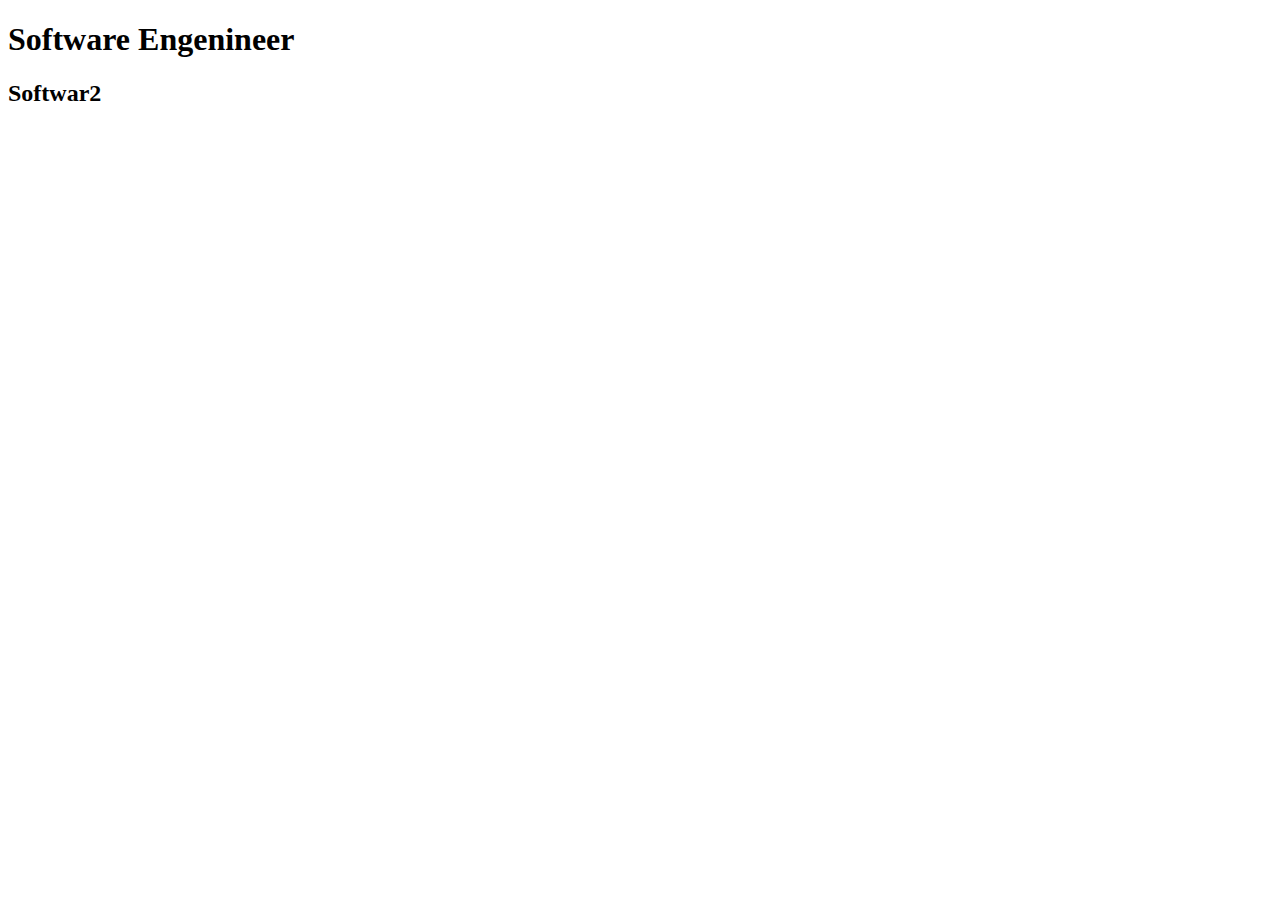
==== index.htm @ d77e043d "premier modifiction" ====
<!DOCTYPE html>
<html lang="en">
<head>
    <meta charset="UTF-8">
    <meta http-equiv="X-UA-Compatible" content="IE=edge">
    <meta name="viewport" content="width=device-width, initial-scale=1.0">
    <title>Document</title>
</head>
<body>
    <h1>
        Software Engenineer
    </h1> 
    <h2>Softwar2 </h2>
</body>
</html>
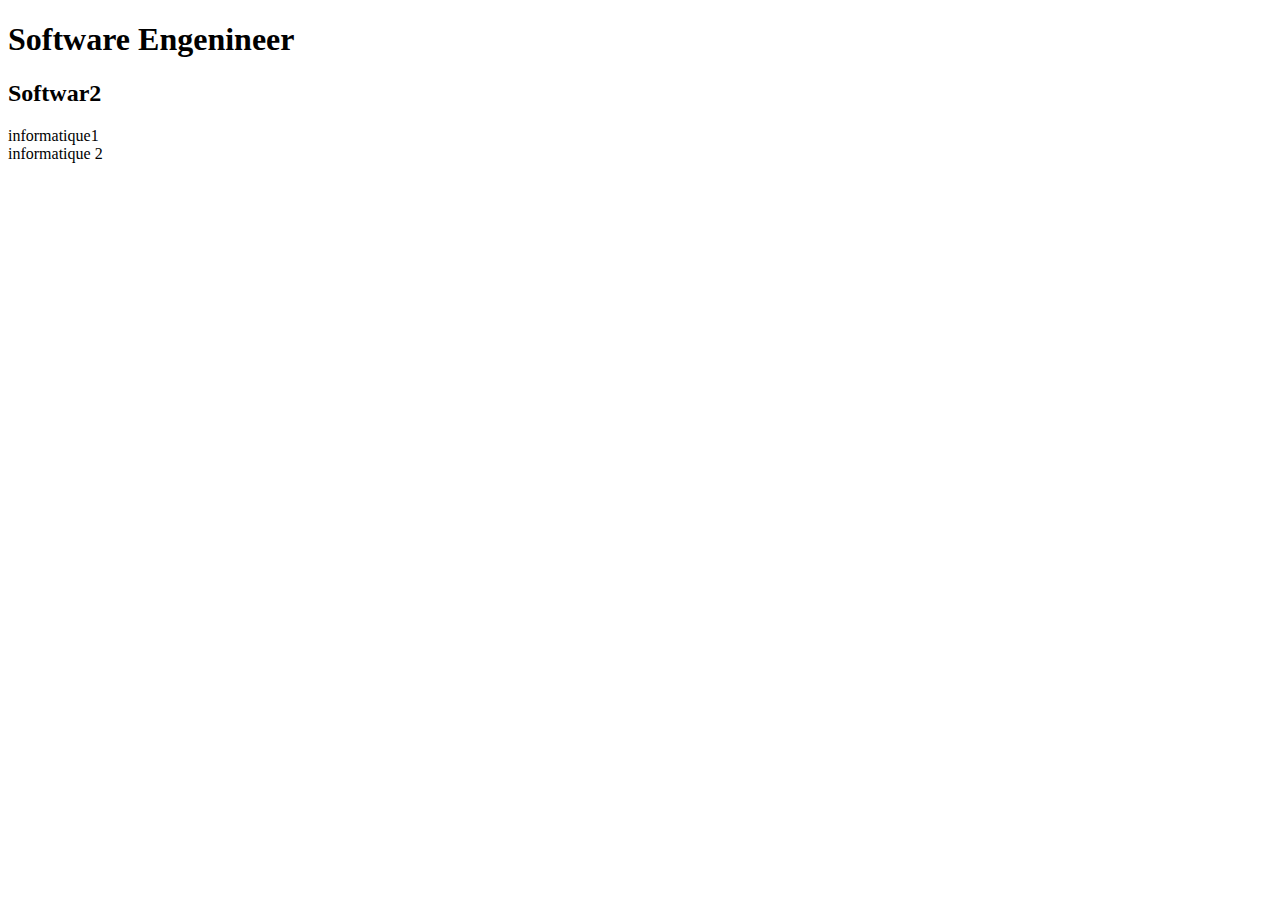
==== commit 175d5258: "troixieme" ====
--- a/index.htm
+++ b/index.htm
@@ -4,12 +4,21 @@
     <meta charset="UTF-8">
     <meta http-equiv="X-UA-Compatible" content="IE=edge">
     <meta name="viewport" content="width=device-width, initial-scale=1.0">
-    <title>Document</title>
+    <title>Software engineer code</title>
+    <link re="shortcut icon" href="logo.jpg">
 </head>
 <body>
     <h1>
         Software Engenineer
     </h1> 
     <h2>Softwar2 </h2>
+    <section>
+       <div>informatique1</div>
+       <div>
+informatique 2
+
+       </div>
+        </h2>
+    </section>
 </body>
 </html>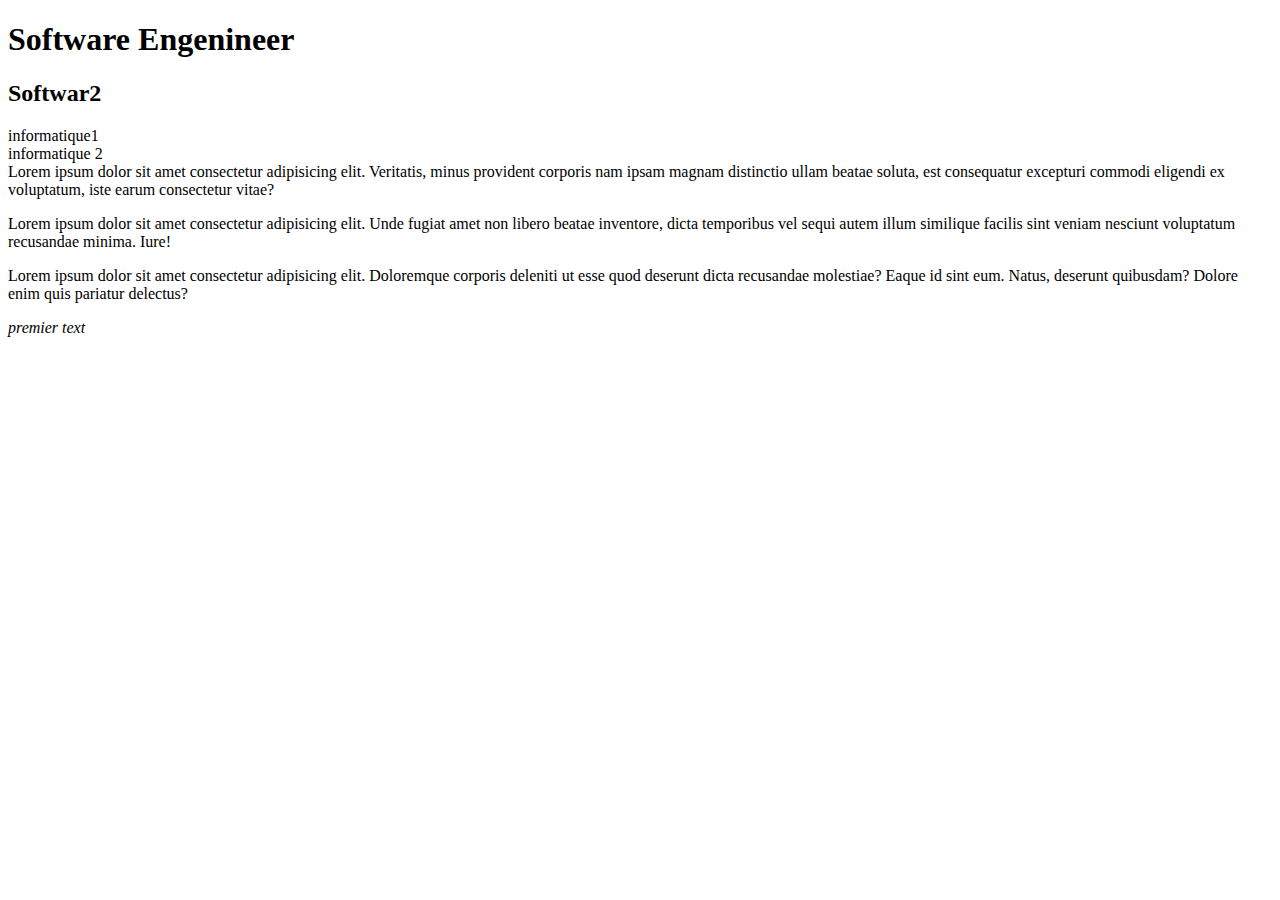
==== commit 4693e256: "cinquieme modication" ====
--- a/index.htm
+++ b/index.htm
@@ -17,8 +17,27 @@
        <div>
 informatique 2
 
+
+
        </div>
         </h2>
+
+
+        <span>Lorem ipsum dolor sit amet consectetur adipisicing elit.
+             Veritatis, minus provident corporis nam ipsam magnam distinctio ullam 
+             beatae soluta, est consequatur 
+            excepturi commodi eligendi ex voluptatum, iste earum consectetur vitae?</span>
+            <p>Lorem ipsum dolor sit amet consectetur adipisicing elit. Unde fugiat 
+                amet non libero beatae inventore, dicta temporibus vel sequi 
+                autem illum similique 
+                facilis sint veniam nesciunt voluptatum recusandae minima. Iure!</p>
+
+                <p>Lorem ipsum dolor sit amet consectetur adipisicing elit. Doloremque 
+                    corporis deleniti ut esse quod deserunt dicta recusandae molestiae? 
+                    Eaque id sint eum. Natus, deserunt quibusdam? Dolore enim quis
+                     pariatur delectus?</p>
+
+        <p><i> premier text<i></p>
     </section>
 </body>
 </html>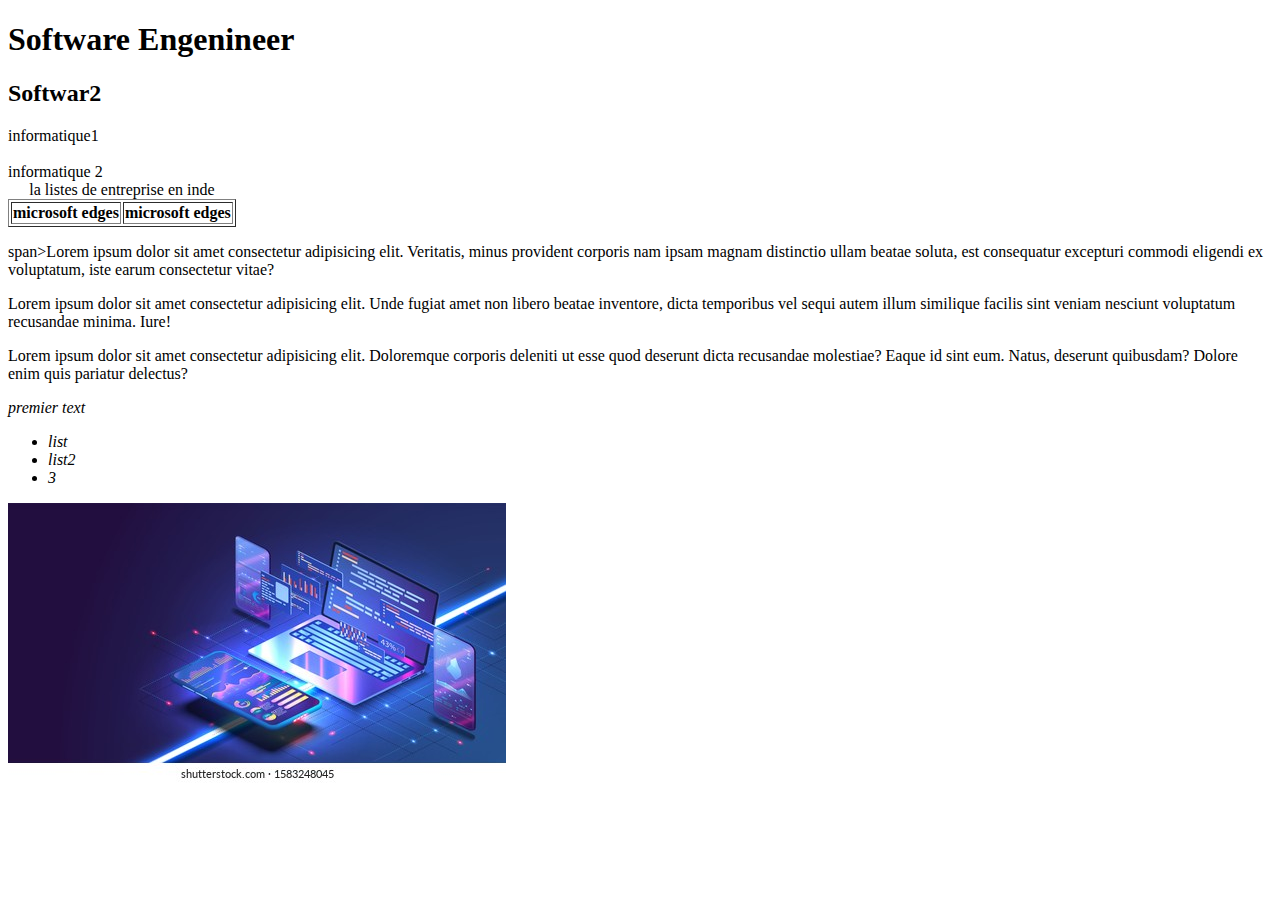
==== commit ca5c64f7: "le table" ====
--- a/index.htm
+++ b/index.htm
@@ -8,25 +8,48 @@
     <link re="shortcut icon" href="logo.jpg">
 </head>
 <body>
+    <header>
     <h1>
         Software Engenineer
     </h1> 
     <h2>Softwar2 </h2>
     <section>
        <div>informatique1</div>
-       <div>
+       <br>
+
 informatique 2
 
+</div>
+<br>
+        
+
+        </section>
+
+        <div>
+            <section>
+<table border="1">
+<caption>
+la listes de entreprise en inde
+</caption>
+
+<th>microsoft edges</th>
+
+    <th>microsoft edges</th>
 
 
-       </div>
-        </h2>
+</thead>
+
+</table>
+
+</div>
+</section>
+        </header>
 
 
-        <span>Lorem ipsum dolor sit amet consectetur adipisicing elit.
+    <p>span>Lorem ipsum dolor sit amet consectetur adipisicing elit.
              Veritatis, minus provident corporis nam ipsam magnam distinctio ullam 
              beatae soluta, est consequatur 
-            excepturi commodi eligendi ex voluptatum, iste earum consectetur vitae?</span>
+            excepturi commodi eligendi ex voluptatum, iste earum consectetur vitae?</span></p>
             <p>Lorem ipsum dolor sit amet consectetur adipisicing elit. Unde fugiat 
                 amet non libero beatae inventore, dicta temporibus vel sequi 
                 autem illum similique 
@@ -38,6 +61,17 @@
                      pariatur delectus?</p>
 
         <p><i> premier text<i></p>
+
+            <ul>
+<li>
+list
+</li>
+<li>list2</li>
+<li>3</li>
+
+            </ul>
+
+            <img src="logo.jpg" alt="software engenieur">
     </section>
 </body>
 </html>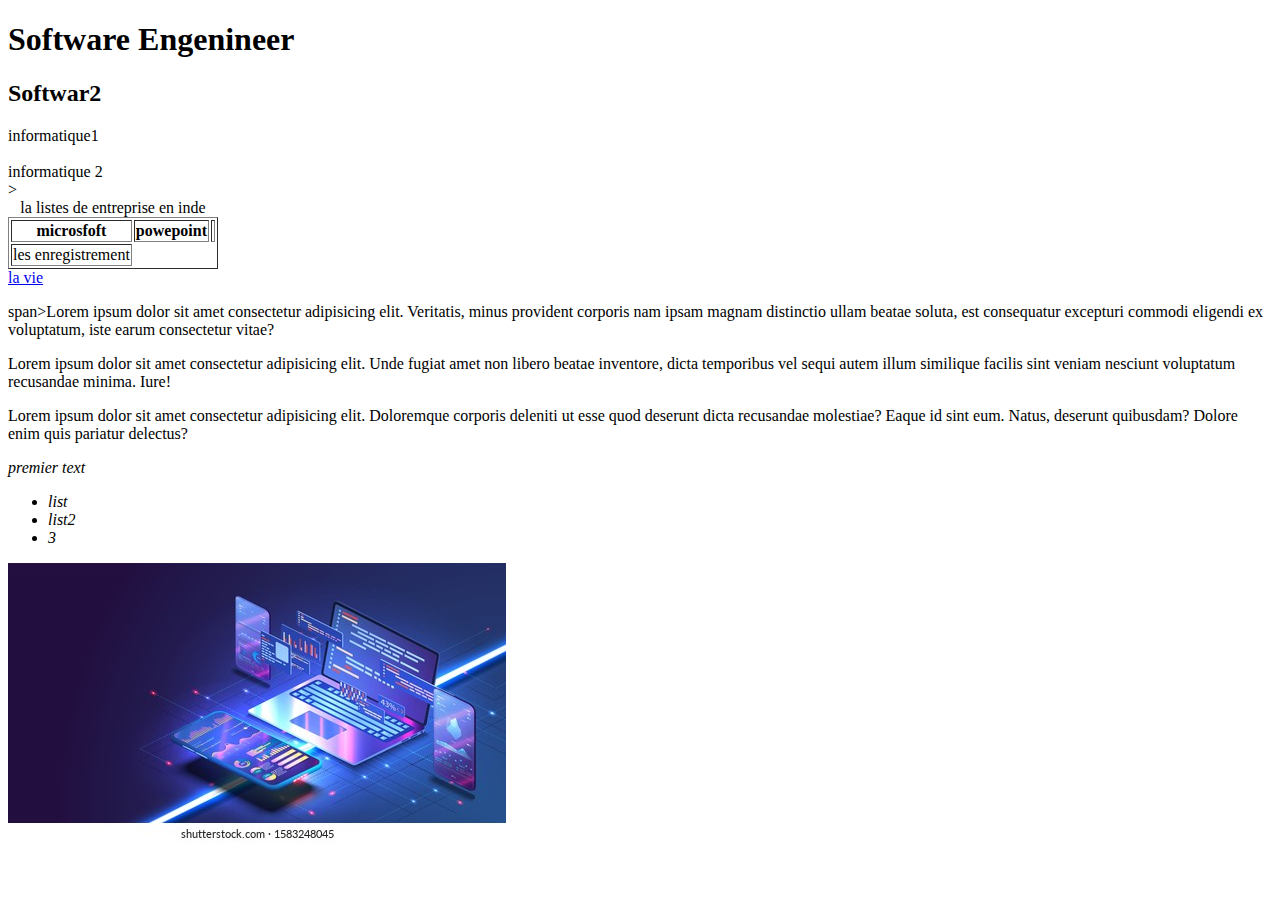
==== commit 363cbaa2: "jeudi" ====
--- a/index.htm
+++ b/index.htm
@@ -32,18 +32,33 @@
 la listes de entreprise en inde
 </caption>
 
-<th>microsoft edges</th>
+<thead>
+        <th>
 
-    <th>microsoft edges</th>
+        microsfoft
+        </th>
+    
+
+        <th>
+powepoint
 
 
-</thead>
+
+<th>
+</thead>>
+
+    <td>
+les enregistrement
+
+    </td>
 
 </table>
 
 </div>
 </section>
         </header>
+
+    <a href="#">la vie</a>
 
 
     <p>span>Lorem ipsum dolor sit amet consectetur adipisicing elit.
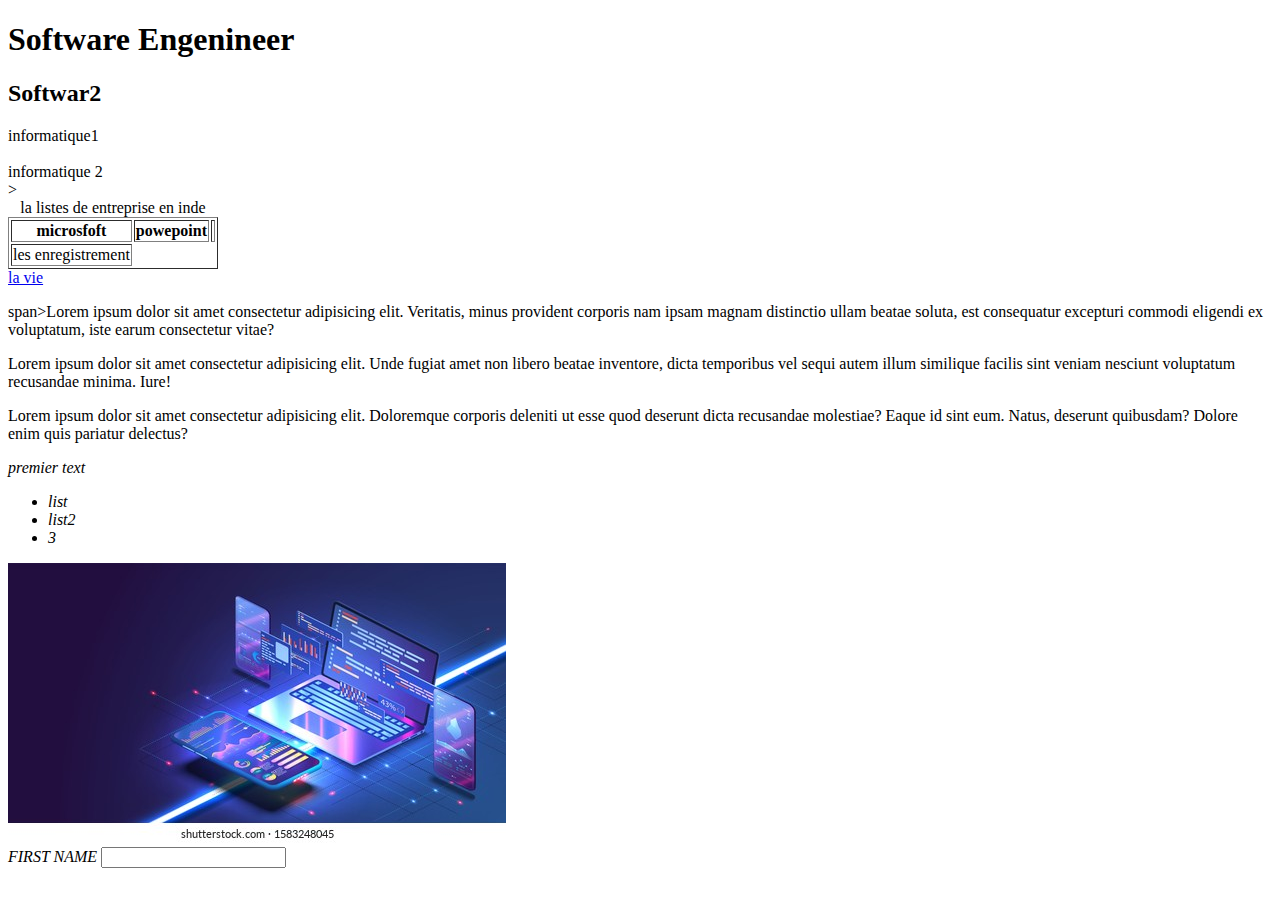
==== commit 2960737d: "la video" ====
--- a/index.htm
+++ b/index.htm
@@ -87,6 +87,29 @@
             </ul>
 
             <img src="logo.jpg" alt="software engenieur">
+            <!--
+                comment mettre une video
+
+            -->
+
+            <video src="video.mp4" autoplay loop muted height="150">la video du jour</video>
+
+    </section>
+
+
+    <section>
+
+
+        <!--le formulaire-->
+
+    <forma action="#" >
+<label for="name">FIRST NAME </label>
+        <input id="name" type="text" aria-placeholder="enter your name"> 
+
+
+
+
+    </form>
     </section>
 </body>
 </html>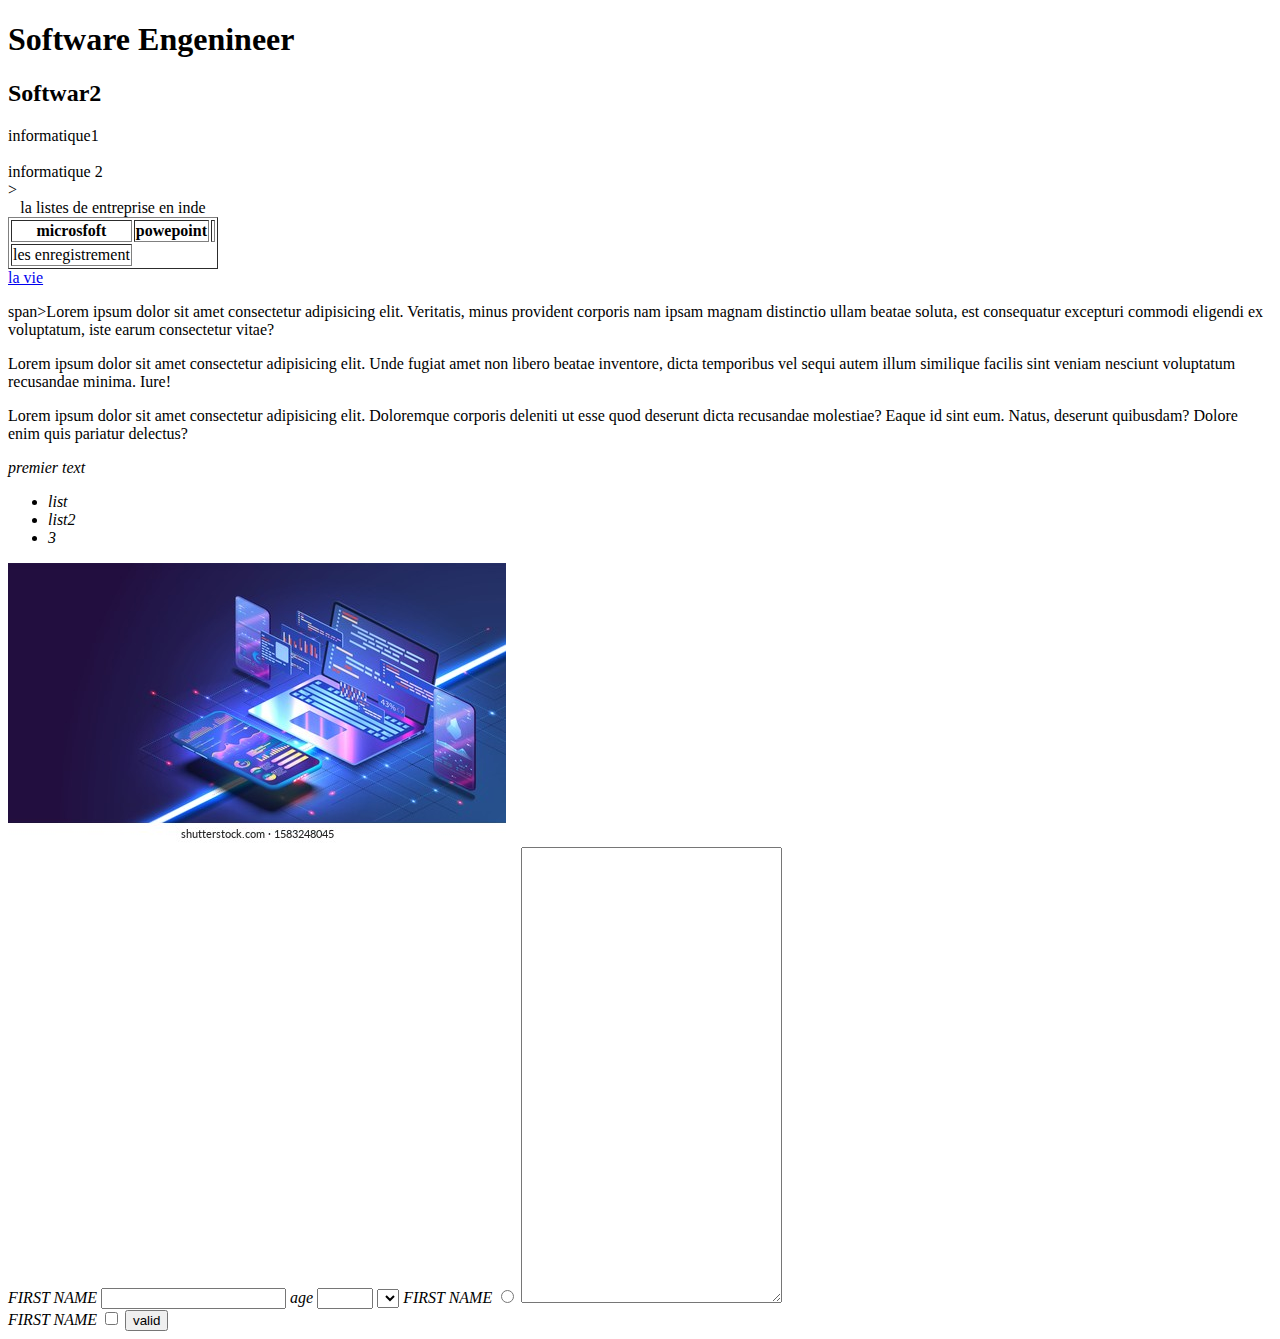
==== commit 56bd1023: "la form" ====
--- a/index.htm
+++ b/index.htm
@@ -105,6 +105,29 @@
     <forma action="#" >
 <label for="name">FIRST NAME </label>
         <input id="name" type="text" aria-placeholder="enter your name"> 
+        <label for="age">age </label>
+        <input id="ge" type="number" min="0"  max="12" step="1" value="12
+        
+        "> 
+
+        <select>
+<option id="gender"></option>
+<caption value="homme">
+    homme
+</caption>
+<caption value="femme">femme</caption>
+
+        </select>
+        <label for="dog">FIRST NAME </label>
+        <input id="dog" type="radio" aria-placeholder="enter your name"> 
+        <textarea  cols="30"  rows="30" aria-placeholder="Enter your tex">
+        </textarea> <br>
+
+
+      <label for="dog">FIRST NAME </label>
+        <input id="dog" type="checkbox" aria-placeholder="enter your name"> 
+        <input type="button" value="valid"></input>
+
 
 
 
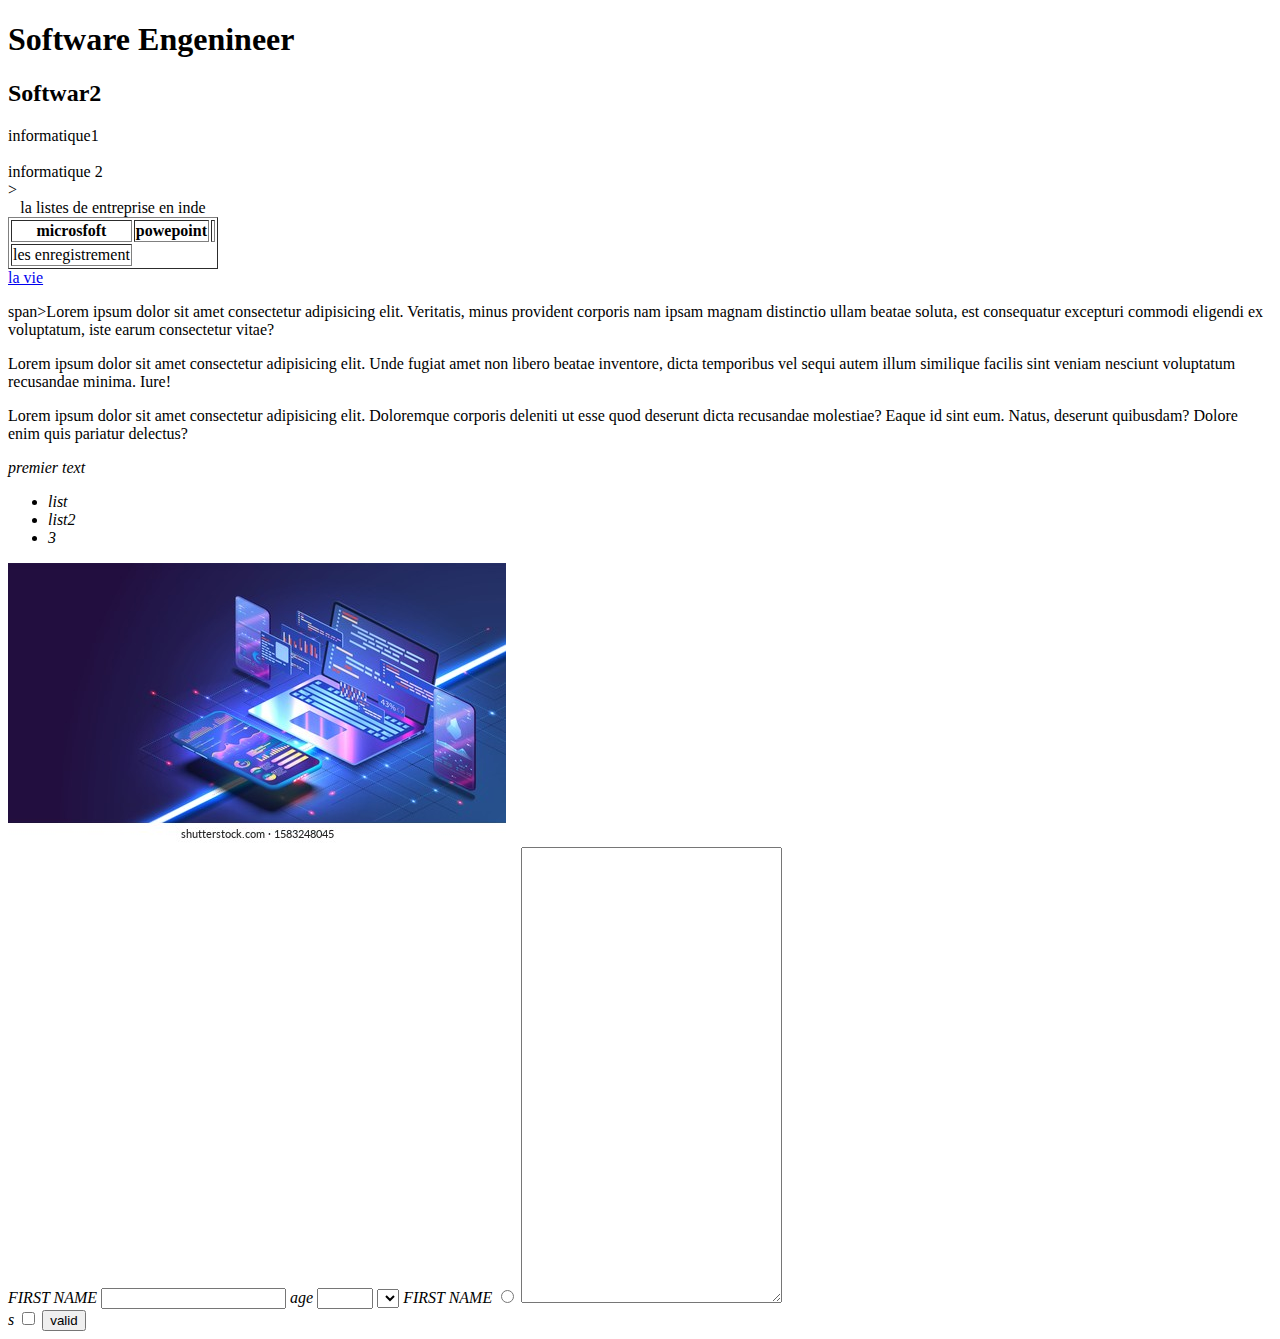
==== commit 46d2c840: "marigin" ====
--- a/index.htm
+++ b/index.htm
@@ -124,7 +124,7 @@
         </textarea> <br>
 
 
-      <label for="dog">FIRST NAME </label>
+      s
         <input id="dog" type="checkbox" aria-placeholder="enter your name"> 
         <input type="button" value="valid"></input>
 
